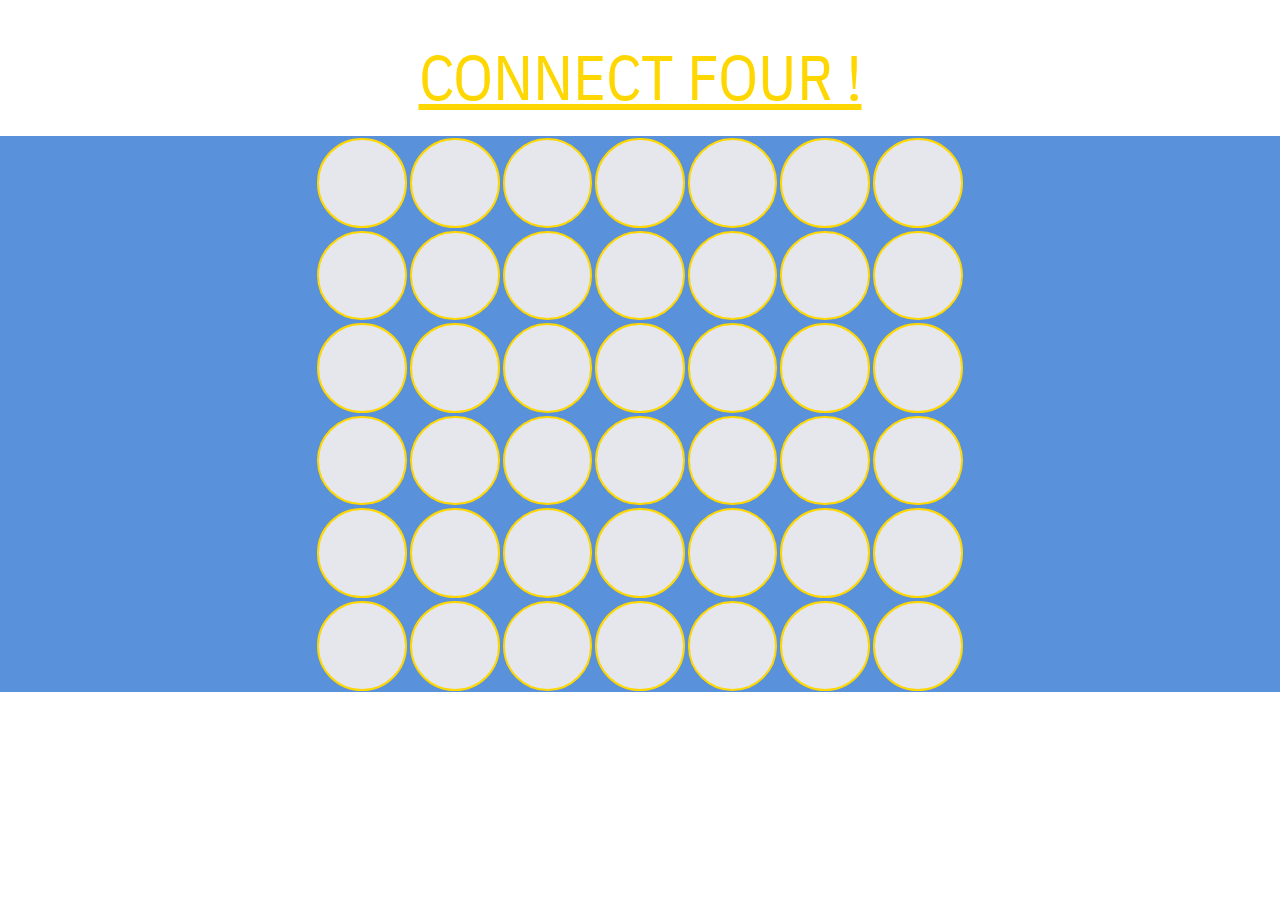
==== connectfour.html @ ceba0693 "Created HTML and fix CSS" ====
<!DOCTYPE HTML>
<html>
    <head>
        <title>
            CONNECT 4
        </title>
       <link href='https://fonts.googleapis.com/css?family=IBM Plex Sans Condensed' rel='stylesheet'>
        <link rel="stylesheet" href="connectfour.css" />
        <link rel="stylesheet" href="https://cdnjs.cloudflare.com/ajax/libs/materialize/1.0.0/css/materialize.min.css">

    </head>
    <body>
        
        <h1> 
            CONNECT FOUR !
        </h1>
        
        <div class = "grid">
            <div class = "slot s12 m6 l3 valign-wrapper"></div>            
            <div class = "slot s12 m6 l3 valign-wrapper"></div>            
            <div class = "slot s12 m6 l3 valign-wrapper"></div>            
            <div class = "slot s12 m6 l3 valign-wrapper"></div>            
            <div class = "slot s12 m6 l3 valign-wrapper"></div>            
            <div class = "slot s12 m6 l3 valign-wrapper"></div>            
            <div class = "slot s12 m6 l3 valign-wrapper"></div>            

            <div class = "slot s12 m6 l3 valign-wrapper"></div>            
            <div class = "slot s12 m6 l3 valign-wrapper"></div>            
            <div class = "slot s12 m6 l3 valign-wrapper"></div>            
            <div class = "slot s12 m6 l3 valign-wrapper"></div>            
            <div class = "slot s12 m6 l3 valign-wrapper"></div>            
            <div class = "slot s12 m6 l3 valign-wrapper"></div>            
            <div class = "slot s12 m6 l3 valign-wrapper"></div>            

            <div class = "slot s12 m6 l3 valign-wrapper"></div>            
            <div class = "slot s12 m6 l3 valign-wrapper"></div>            
            <div class = "slot s12 m6 l3 valign-wrapper"></div>            
            <div class = "slot s12 m6 l3 valign-wrapper"></div>            
            <div class = "slot s12 m6 l3 valign-wrapper"></div>            
            <div class = "slot s12 m6 l3 valign-wrapper"></div>            
            <div class = "slot s12 m6 l3 valign-wrapper"></div>            
 
            <div class = "slot s12 m6 l3 valign-wrapper"></div>            
            <div class = "slot s12 m6 l3 valign-wrapper"></div>            
            <div class = "slot s12 m6 l3 valign-wrapper"></div>            
            <div class = "slot s12 m6 l3 valign-wrapper"></div>            
            <div class = "slot s12 m6 l3 valign-wrapper"></div>            
            <div class = "slot s12 m6 l3 valign-wrapper"></div>            
            <div class = "slot s12 m6 l3 valign-wrapper"></div>            
 
            <div class = "slot s12 m6 l3 valign-wrapper"></div>            
            <div class = "slot s12 m6 l3 valign-wrapper"></div>            
            <div class = "slot s12 m6 l3 valign-wrapper"></div>            
            <div class = "slot s12 m6 l3 valign-wrapper"></div>            
            <div class = "slot s12 m6 l3 valign-wrapper"></div>            
            <div class = "slot s12 m6 l3 valign-wrapper"></div>            
            <div class = "slot s12 m6 l3 valign-wrapper"></div>            
 
            <div class = "slot s12 m6 l3 valign-wrapper"></div>            
            <div class = "slot s12 m6 l3 valign-wrapper"></div>            
            <div class = "slot s12 m6 l3 valign-wrapper"></div>            
            <div class = "slot s12 m6 l3 valign-wrapper"></div>            
            <div class = "slot s12 m6 l3 valign-wrapper"></div>            
            <div class = "slot s12 m6 l3 valign-wrapper"></div>            
            <div class = "slot s12 m6 l3 valign-wrapper"></div>            
            
        </div>

        <script src="check_Board.js"></script>
        <script src="connectfour.js"></script>
    </body>
</html>
---- connectfour.css ----
h1{
    text-align: center;
    font-size: 50%;
    color: gold;
    text-decoration: underline;
    font-family: 'IBM Plex Sans Condensed' ;
  }
.grid{
    display: grid; 
    width: auto;
    height: auto;
    margin: 0 auto;
    justify-content: center;
    background-color: rgb(89, 145, 218);   
    grid-template-columns: repeat(7,auto);
    grid-template-rows: repeat(6,auto);
    /*https://css-tricks.com/snippets/css/complete-guide-grid/*/
}
.slot{
    width: 7vw;
    height: 7vw;
    margin: 1.5px;
    padding-bottom: 50%;
    border: 2px solid gold;
    background-color: rgb(229, 231, 236);
    border-radius: 50% ;
}

.slot:not(.clicked):hover{
    cursor: pointer;
    background-color: gold;
}

.slot.clicked:hover{
    cursor: not-allowed;
    background-color: rgba(240, 100, 73, 0.5);
}
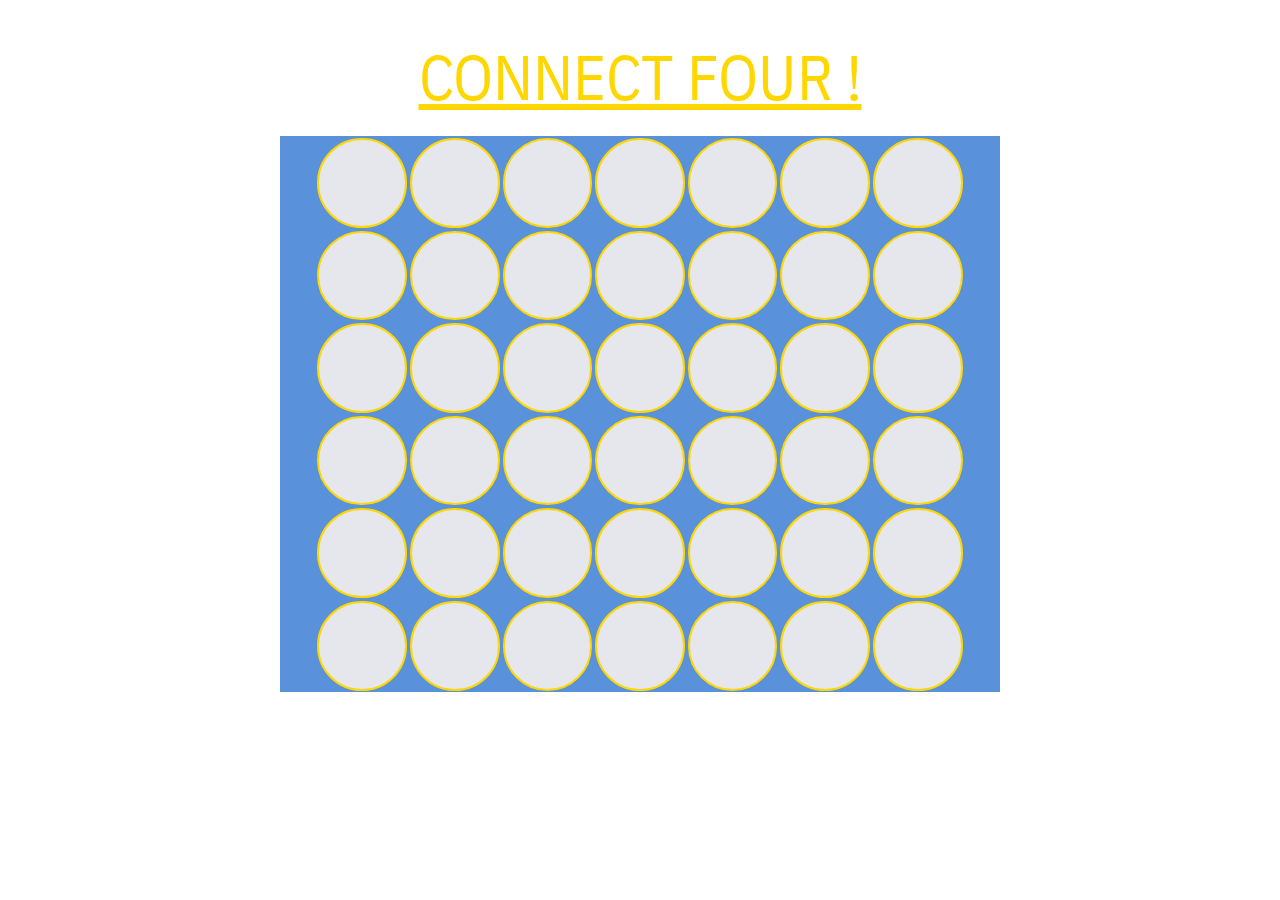
==== commit f3b0e5d3: "few changes" ====
--- a/connectfour.html
+++ b/connectfour.html
@@ -15,7 +15,7 @@
             CONNECT FOUR !
         </h1>
         
-        <div class = "grid">
+        <div class = "board">
             <div class = "slot s12 m6 l3 valign-wrapper"></div>            
             <div class = "slot s12 m6 l3 valign-wrapper"></div>            
             <div class = "slot s12 m6 l3 valign-wrapper"></div>            
@@ -66,6 +66,9 @@
             
         </div>
 
+    <div class = "player-one-piece"></div>
+    <div class = "player-two-piece"></div>
+
         <script src="check_Board.js"></script>
         <script src="connectfour.js"></script>
     </body>
--- a/connectfour.css
+++ b/connectfour.css
@@ -5,11 +5,12 @@
     text-decoration: underline;
     font-family: 'IBM Plex Sans Condensed' ;
   }
-.grid{
+.board{
     display: grid; 
     width: auto;
     height: auto;
-    margin: 0 auto;
+    margin-right: 280px;
+    margin-left: 280px;
     justify-content: center;
     background-color: rgb(89, 145, 218);   
     grid-template-columns: repeat(7,auto);
@@ -34,4 +35,15 @@
 .slot.clicked:hover{
     cursor: not-allowed;
     background-color: rgba(240, 100, 73, 0.5);
+}
+
+.player-one-piece
+{
+    
+    background-color: red;
+}
+
+.player-two-piece
+{
+    background-color: yellow;
 }